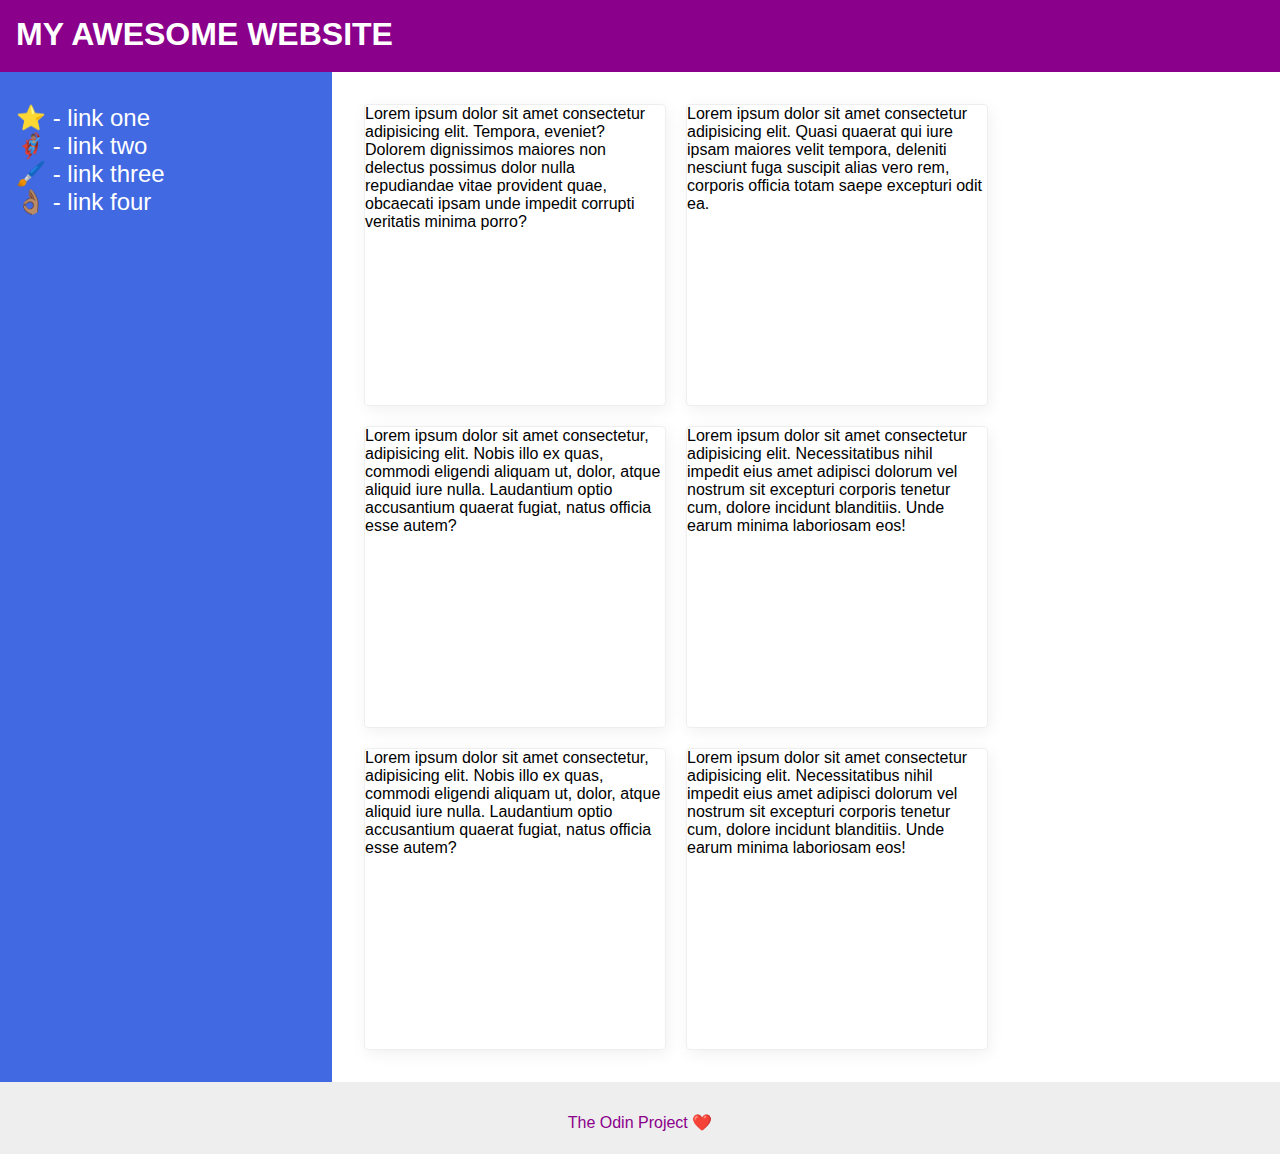
==== flex/07-flex-layout-2/index.html @ 6c0b4e45 "solve flex 07" ====
<!DOCTYPE html>
<html lang="en">
  <head>
    <meta charset="UTF-8">
    <meta http-equiv="X-UA-Compatible" content="IE=edge">
    <meta name="viewport" content="width=device-width, initial-scale=1.0">
    <title>The Holy Grail</title>
    <link rel="stylesheet" href="style.css">
  </head>
  <body>
    <div class="header">
      <div class="header-text">MY AWESOME WEBSITE</div>
    </div>
    
    <div class="content">
      <div class="sidebar">
        <ul>
          <li><a href="#">⭐ - link one</a></li>
          <li><a href="#">🦸🏽‍♂️ - link two</a></li>
          <li><a href="#">🖌️ - link three</a></li>
          <li><a href="#">👌🏽 - link four</a></li>
        </ul>
      </div>
      <div class="card-container">
        <div class="card">Lorem ipsum dolor sit amet consectetur adipisicing elit. Tempora, eveniet? Dolorem dignissimos maiores non delectus possimus dolor nulla repudiandae vitae provident quae, obcaecati ipsam unde impedit corrupti veritatis minima porro?</div>
        <div class="card">Lorem ipsum dolor sit amet consectetur adipisicing elit. Quasi quaerat qui iure ipsam maiores velit tempora, deleniti nesciunt fuga suscipit alias vero rem, corporis officia totam saepe excepturi odit ea.</div>
        <div class="card">Lorem ipsum dolor sit amet consectetur, adipisicing elit. Nobis illo ex quas, commodi eligendi aliquam ut, dolor, atque aliquid iure nulla. Laudantium optio accusantium quaerat fugiat, natus officia esse autem?</div>
        <div class="card">Lorem ipsum dolor sit amet consectetur adipisicing elit. Necessitatibus nihil impedit eius amet adipisci dolorum vel nostrum sit excepturi corporis tenetur cum, dolore incidunt blanditiis. Unde earum minima laboriosam eos!</div>
        <div class="card">Lorem ipsum dolor sit amet consectetur, adipisicing elit. Nobis illo ex quas, commodi eligendi aliquam ut, dolor, atque aliquid iure nulla. Laudantium optio accusantium quaerat fugiat, natus officia esse autem?</div>
        <div class="card">Lorem ipsum dolor sit amet consectetur adipisicing elit. Necessitatibus nihil impedit eius amet adipisci dolorum vel nostrum sit excepturi corporis tenetur cum, dolore incidunt blanditiis. Unde earum minima laboriosam eos!</div>
      </div>
    </div>

    <div class="footer">
      <div class="footer-text">The Odin Project ❤️</div>
    </div>
  </body>
</html>
---- flex/07-flex-layout-2/style.css ----
body {
  font-family: -apple-system, BlinkMacSystemFont, 'Segoe UI', Roboto, Oxygen, Ubuntu, Cantarell, 'Open Sans', 'Helvetica Neue', sans-serif;
  margin: 0;
  min-height: 100vh;
  display: flex;
  flex-direction: column;
  justify-content: space-between;
}

.header {
  height: 72px;
  background: darkmagenta;
  color: white;
  font-size: 32px;
  font-weight: 900;
}

.footer {
  height: 72px;
  background: #eee;
  color: darkmagenta;
  text-align: center;
}

.sidebar {
  width: 300px;
  background: royalblue;
  width: 300px;
  flex-shrink: 0;
  padding: 16px;
}

.card {
  border: 1px solid #eee;
  box-shadow: 2px 4px 16px rgba(0,0,0,.06);
  border-radius: 4px;
  width: 300px;
  height: 300px;
}

.content {
  display: flex;
  flex-grow: 2;
}

.card-container {
  display: flex;
  padding: 32px;
  flex-wrap: wrap;
  gap: 20px;
}

a {
  text-decoration: none;
  font-size: 24px;
  color: white;
}

ul {
  list-style-type: none;
  padding-inline-start: 0%;
}

.header-text {
  padding: 16px;
}

.footer-text {
  padding: 31px;
}
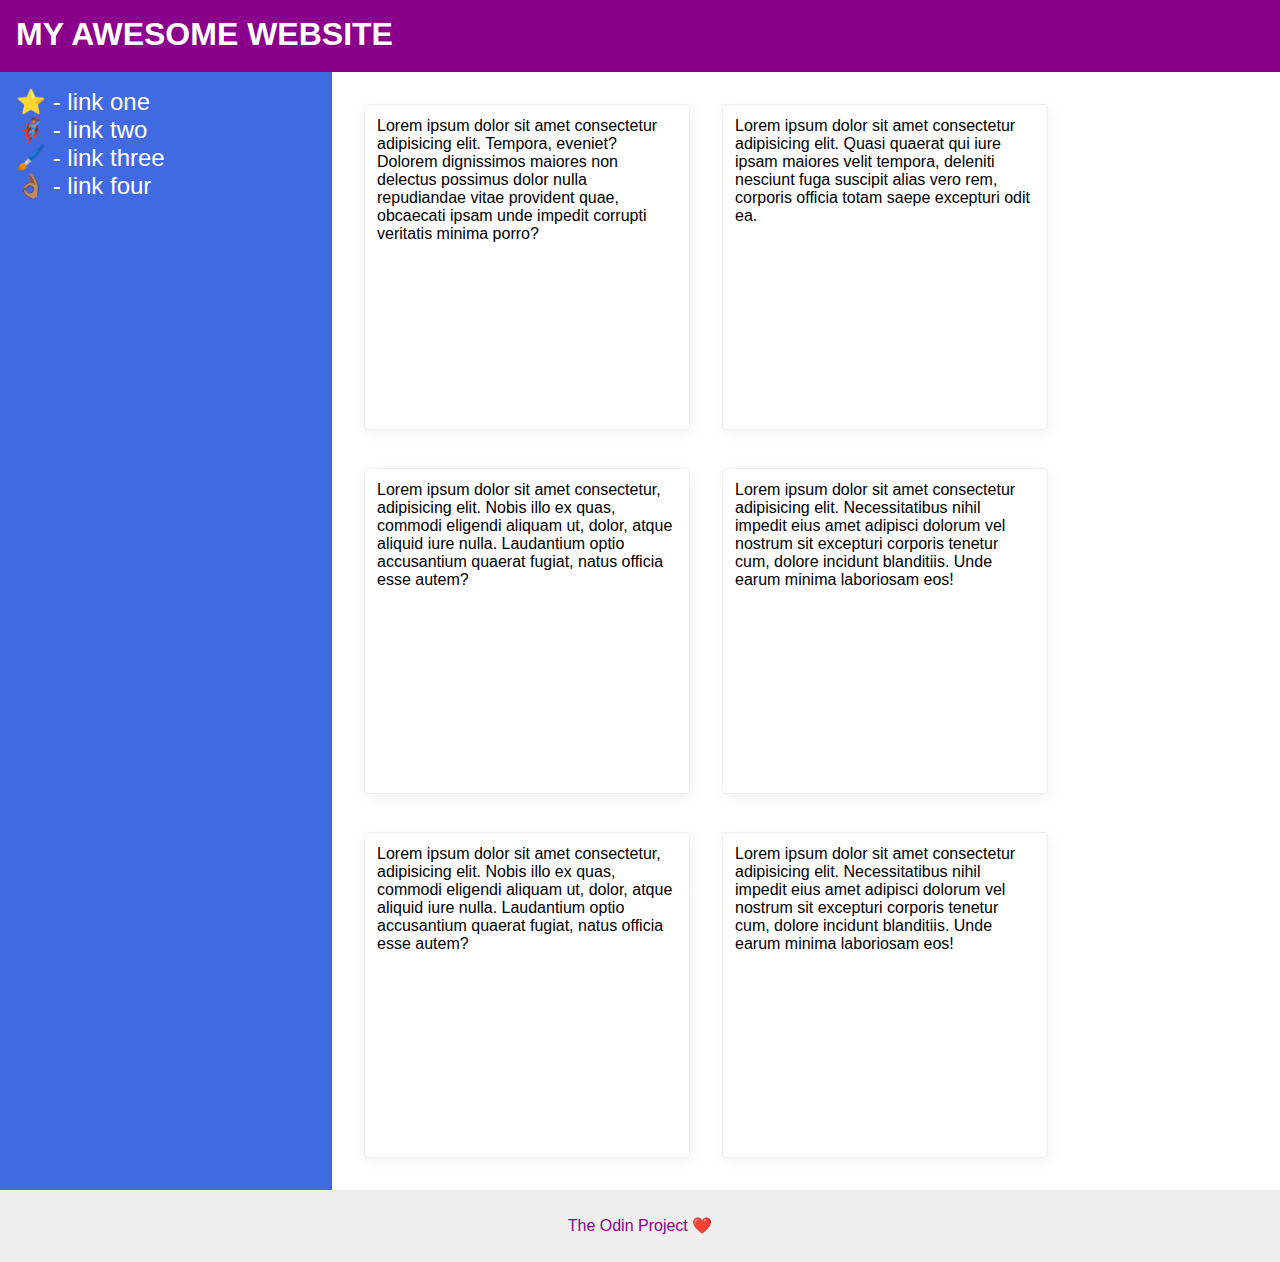
==== commit 35bdf9dd: "edit 07 flex" ====
--- a/flex/07-flex-layout-2/index.html
+++ b/flex/07-flex-layout-2/index.html
@@ -32,7 +32,7 @@
     </div>
 
     <div class="footer">
-      <div class="footer-text">The Odin Project ❤️</div>
+      The Odin Project ❤️
     </div>
   </body>
 </html>--- a/flex/07-flex-layout-2/style.css
+++ b/flex/07-flex-layout-2/style.css
@@ -20,6 +20,7 @@
   background: #eee;
   color: darkmagenta;
   text-align: center;
+  line-height: 72px;
 }
 
 .sidebar {
@@ -36,6 +37,7 @@
   border-radius: 4px;
   width: 300px;
   height: 300px;
+  padding: 12px;
 }
 
 .content {
@@ -47,7 +49,7 @@
   display: flex;
   padding: 32px;
   flex-wrap: wrap;
-  gap: 20px;
+  gap: 38px 32px;
 }
 
 a {
@@ -59,12 +61,10 @@
 ul {
   list-style-type: none;
   padding-inline-start: 0%;
+  margin: 0;
 }
 
 .header-text {
   padding: 16px;
 }
 
-.footer-text {
-  padding: 31px;
-}